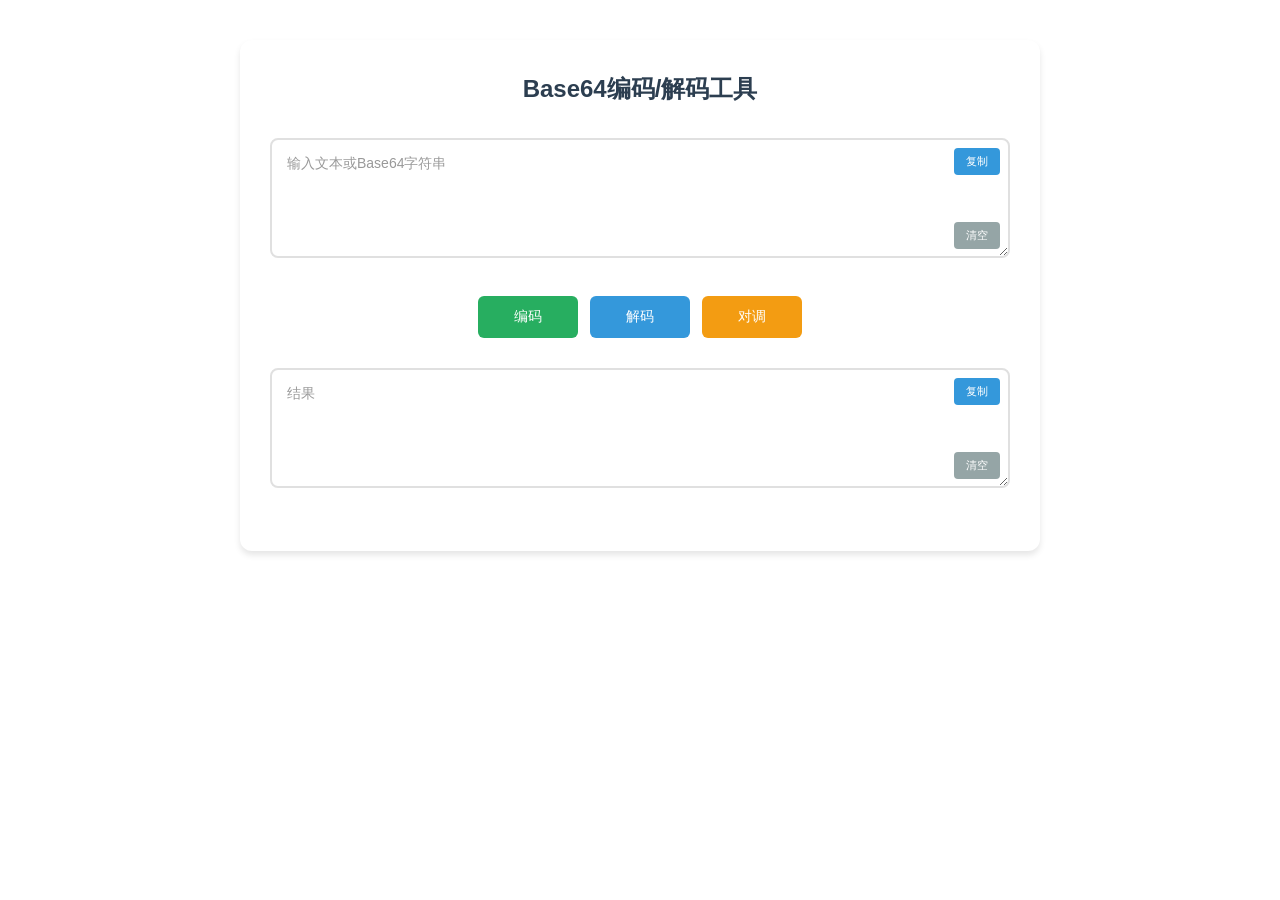
==== base64/index.html @ fc1f13b9 "init" ====
<!DOCTYPE html>
<html lang="zh-CN">
<head>
    <meta charset="UTF-8">
    <meta name="viewport" content="width=device-width, initial-scale=1.0">
    <title>Base64工具</title>
    <style>
        * {
            box-sizing: border-box;
            margin: 0;
            padding: 0;
        }
        body {
            font-family: 'Segoe UI', Tahoma, Geneva, Verdana, sans-serif;
            background-color: white;
            color: #333;
            line-height: 1.6;
        }
        .container {
            max-width: 800px;
            margin: 40px auto;
            padding: 30px;
            background-color: white;
            border-radius: 12px;
            box-shadow: 0 4px 6px rgba(0, 0, 0, 0.1);
        }
        h1 {
            text-align: center;
            color: #2c3e50;
            margin-bottom: 30px;
            font-size: 24px;
            font-weight: 600;
        }
        .input-section {
            margin-bottom: 25px;
        }
        .textarea-wrapper {
            position: relative;
            margin-bottom: 20px;
        }
        textarea {
            width: 100%;
            padding: 15px;
            padding-right: 80px;
            border: 2px solid #e0e0e0;
            border-radius: 8px;
            resize: vertical;
            min-height: 120px;
            font-size: 14px;
            font-family: inherit;
            transition: border-color 0.3s ease;
        }
        textarea:focus {
            outline: none;
            border-color: #3498db;
            box-shadow: 0 0 0 3px rgba(52, 152, 219, 0.1);
        }
        textarea::placeholder {
            color: #999;
        }
        .copy-btn {
            position: absolute;
            top: 10px;
            right: 10px;
            padding: 6px 12px;
            background-color: #3498db;
            color: white;
            border: none;
            border-radius: 4px;
            cursor: pointer;
            font-size: 11px;
            font-weight: 500;
            transition: background-color 0.3s ease;
            white-space: nowrap;
        }
        .copy-btn:hover {
            background-color: #2980b9;
        }
        .copy-btn.copied {
            background-color: #27ae60;
        }
        .clear-btn {
            position: absolute;
            bottom: 17px;
            right: 10px;
            padding: 6px 12px;
            background-color: #95a5a6;
            color: white;
            border: none;
            border-radius: 4px;
            cursor: pointer;
            font-size: 11px;
            font-weight: 500;
            transition: background-color 0.3s ease;
            white-space: nowrap;
        }
        .clear-btn:hover {
            background-color: #7f8c8d;
        }
        .button-group {
            display: flex;
            gap: 12px;
            justify-content: center;
            margin: 30px 0;
        }
        .btn {
            padding: 12px 24px;
            border: none;
            border-radius: 6px;
            color: white;
            cursor: pointer;
            font-size: 14px;
            font-weight: 500;
            transition: all 0.3s ease;
            min-width: 100px;
        }
        .btn:hover {
            transform: translateY(-2px);
            box-shadow: 0 4px 8px rgba(0, 0, 0, 0.15);
        }
        .btn-primary {
            background-color: #27ae60;
        }
        .btn-primary:hover {
            background-color: #229954;
        }
        .btn-secondary {
            background-color: #3498db;
        }
        .btn-secondary:hover {
            background-color: #2980b9;
        }
        .btn-accent {
            background-color: #f39c12;
        }
        .btn-accent:hover {
            background-color: #e67e22;
        }
        @media (max-width: 600px) {
            .container {
                margin: 20px;
                padding: 20px;
            }
            .button-group {
                flex-wrap: wrap;
            }
            .btn {
                flex: 1;
                min-width: 80px;
                font-size: 12px;
                padding: 10px 16px;
            }
        }
    </style>
</head>
<body>
    <div class="container">
        <h1>Base64编码/解码工具</h1>
        
        <div class="input-section">
            <div class="textarea-wrapper">
                <textarea id="input-text" placeholder="输入文本或Base64字符串" onkeydown="return event.key !== ' ';" oninput="this.value = this.value.replace(/\s/g, '');"></textarea>
                <button class="copy-btn" onclick="copyText('input-text')">复制</button>
                <button class="clear-btn" onclick="clearInput()">清空</button>
            </div>
        </div>
        
        <div class="button-group">
            <button class="btn btn-primary" onclick="encodeText()">编码</button>
            <button class="btn btn-secondary" onclick="decodeText()">解码</button>
            <button class="btn btn-accent" onclick="swapText()">对调</button>
        </div>
        
        <div class="input-section">
            <div class="textarea-wrapper">
                <textarea id="output-text" placeholder="结果"></textarea>
                <button class="copy-btn" onclick="copyText('output-text')">复制</button>
                <button class="clear-btn" onclick="clearOutput()">清空</button>
            </div>
        </div>
    </div>
    
    <script>
        function encodeText() {
            const input = document.getElementById('input-text').value;
            try {
                const output = btoa(input);
                document.getElementById('output-text').value = output;
            } catch (e) {
                document.getElementById('output-text').value = '编码失败，请检查输入';
            }
        }
        
        function decodeText() {
            const input = document.getElementById('input-text').value;
            try {
                const output = atob(input);
                document.getElementById('output-text').value = output;
            } catch (e) {
                document.getElementById('output-text').value = '解码失败，请检查输入';
            }
        }

        function copyText(elementId) {
            const textarea = document.getElementById(elementId);
            textarea.select();
            document.execCommand('copy');
            const btn = textarea.nextElementSibling;
            const originalText = btn.textContent;
            btn.textContent = '已复制';
            btn.classList.add('copied');
            setTimeout(() => {
                btn.textContent = originalText;
                btn.classList.remove('copied');
            }, 1500);
        }

        function swapText() {
            const inputText = document.getElementById('input-text').value;
            const outputText = document.getElementById('output-text').value;
            document.getElementById('input-text').value = outputText;
            document.getElementById('output-text').value = inputText;
        }

        function clearInput() {
            document.getElementById('input-text').value = '';
        }

        function clearOutput() {
            document.getElementById('output-text').value = '';
        }
    </script>
</body>
</html>
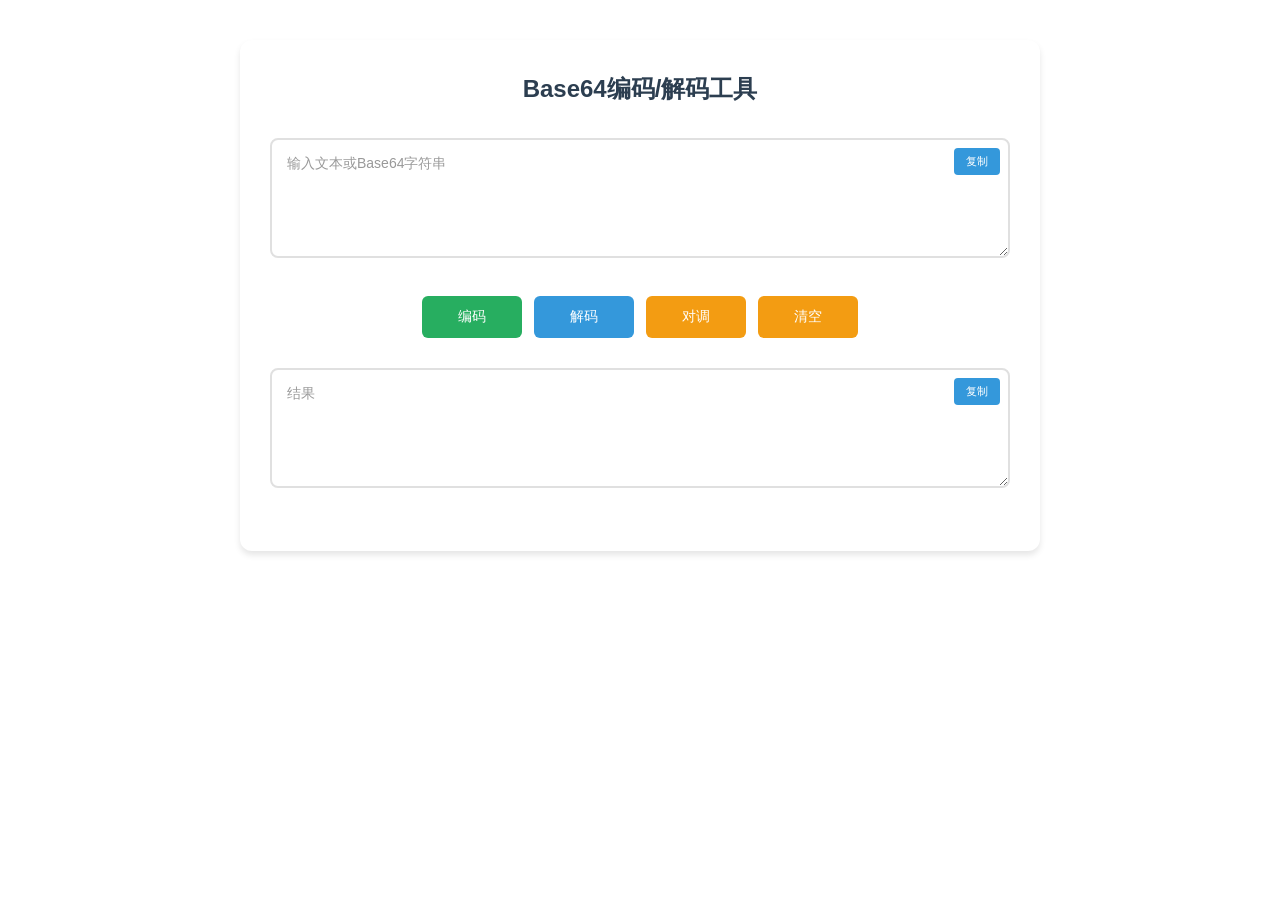
==== commit 06a09eca: "优化base功能" ====
--- a/base64/index.html
+++ b/base64/index.html
@@ -142,13 +142,12 @@
                 padding: 20px;
             }
             .button-group {
-                flex-wrap: wrap;
+                gap: 8px;
             }
             .btn {
-                flex: 1;
-                min-width: 80px;
-                font-size: 12px;
-                padding: 10px 16px;
+                font-size: 11px;
+                padding: 8px 12px;
+                min-width: 70px;
             }
         }
     </style>
@@ -161,7 +160,6 @@
             <div class="textarea-wrapper">
                 <textarea id="input-text" placeholder="输入文本或Base64字符串" onkeydown="return event.key !== ' ';" oninput="this.value = this.value.replace(/\s/g, '');"></textarea>
                 <button class="copy-btn" onclick="copyText('input-text')">复制</button>
-                <button class="clear-btn" onclick="clearInput()">清空</button>
             </div>
         </div>
         
@@ -169,13 +167,13 @@
             <button class="btn btn-primary" onclick="encodeText()">编码</button>
             <button class="btn btn-secondary" onclick="decodeText()">解码</button>
             <button class="btn btn-accent" onclick="swapText()">对调</button>
+            <button class="btn btn-accent" onclick="clearAll()">清空</button>
         </div>
         
         <div class="input-section">
             <div class="textarea-wrapper">
                 <textarea id="output-text" placeholder="结果"></textarea>
                 <button class="copy-btn" onclick="copyText('output-text')">复制</button>
-                <button class="clear-btn" onclick="clearOutput()">清空</button>
             </div>
         </div>
     </div>
@@ -222,11 +220,8 @@
             document.getElementById('output-text').value = inputText;
         }
 
-        function clearInput() {
+        function clearAll() {
             document.getElementById('input-text').value = '';
-        }
-
-        function clearOutput() {
             document.getElementById('output-text').value = '';
         }
     </script>
